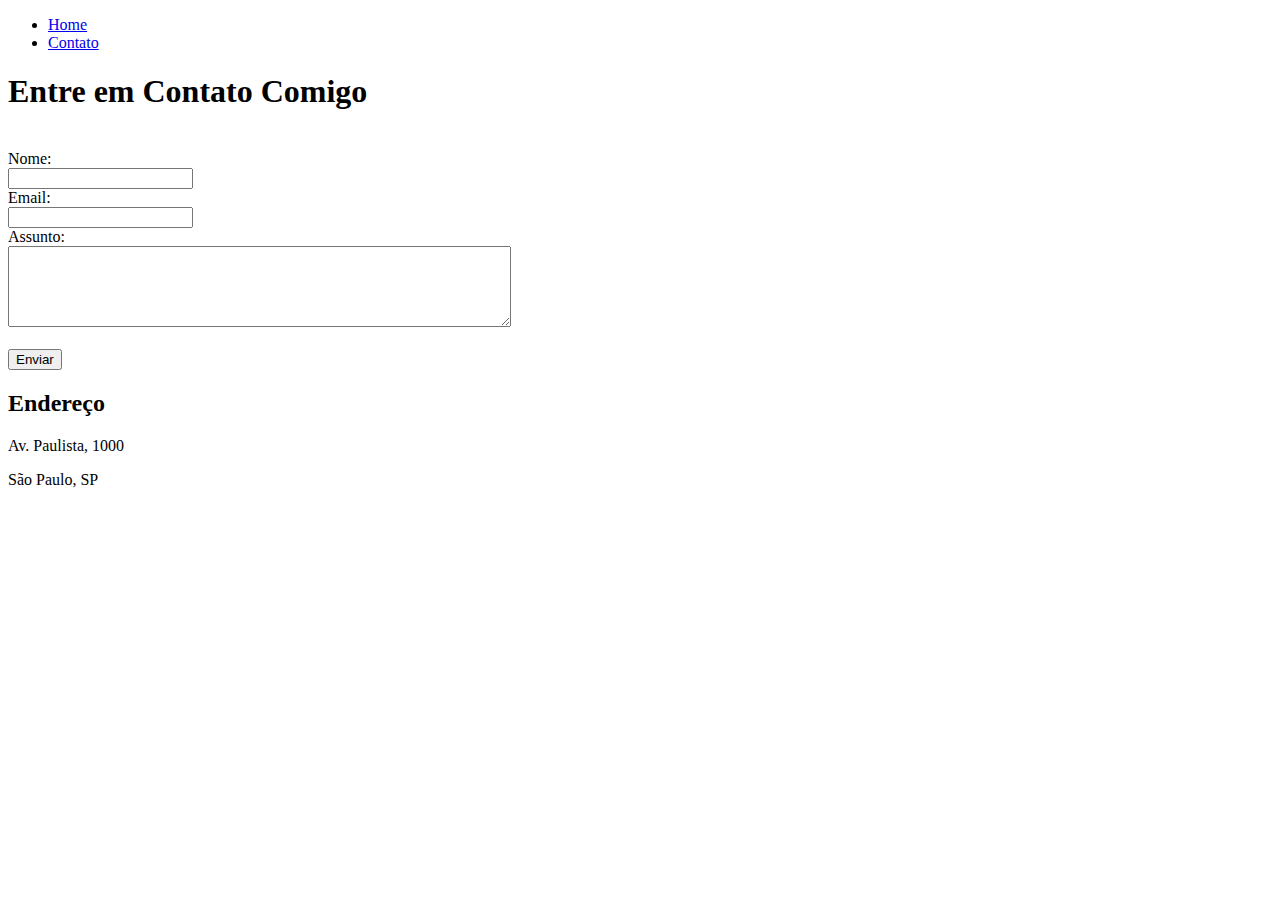
==== contato.html @ bf172c56 "primeiras páginas html" ====
<!DOCTYPE html>
<html lang="pt-br">
<head>
    <meta charset="UTF-8">
    <meta http-equiv="X-UA-Compatible" content="IE=edge">
    <meta name="viewport" content="width=device-width, initial-scale=1.0">
    <title>Contato</title>
</head>
<body>

    <ul>
        <li>
            <a href="index.html">Home</a>
        </li>
        <li>
            <a href="contato.html">Contato</a>
        </li>
    </ul>

    <h1>Entre em Contato Comigo</h1>
<br>
    <form>
        <label for="nome">Nome:</label><br>
        <input type="text" id="nome">
    
<br>
    
        <label for="email">Email:</label><br>
        <input type="email" id="email">
    
<br>
     
        <label for="assunto">Assunto:</label><br>
        <textarea name="assunto" id="assunto" cols="60" rows="5"></textarea><br>
<br>
        <button>Enviar</button>
    </form>

    <h2>Endereço</h2>

    <p>Av. Paulista, 1000</p>
    <p>São Paulo, SP</p>

    <iframe src="https://www.google.com/maps/embed?pb=!1m18!1m12!1m3!1d3657.098169135352!2d-46.65412628538375!3d-23.56491746760797!2m3!1f0!2f0!3f0!3m2!1i1024!2i768!4f13.1!3m3!1m2!1s0x94ce5994f2e15a7d%3A0xdeb92126793e5e90!2sAv.%20Paulista%2C%201000%20-%20Bela%20Vista%2C%20S%C3%A3o%20Paulo%20-%20SP%2C%2001310-100!5e0!3m2!1spt-BR!2sbr!4v1629156101680!5m2!1spt-BR!2sbr" width="400" height="250" style="border:0;" allowfullscreen="" loading="lazy"></iframe>

</body>
</html>
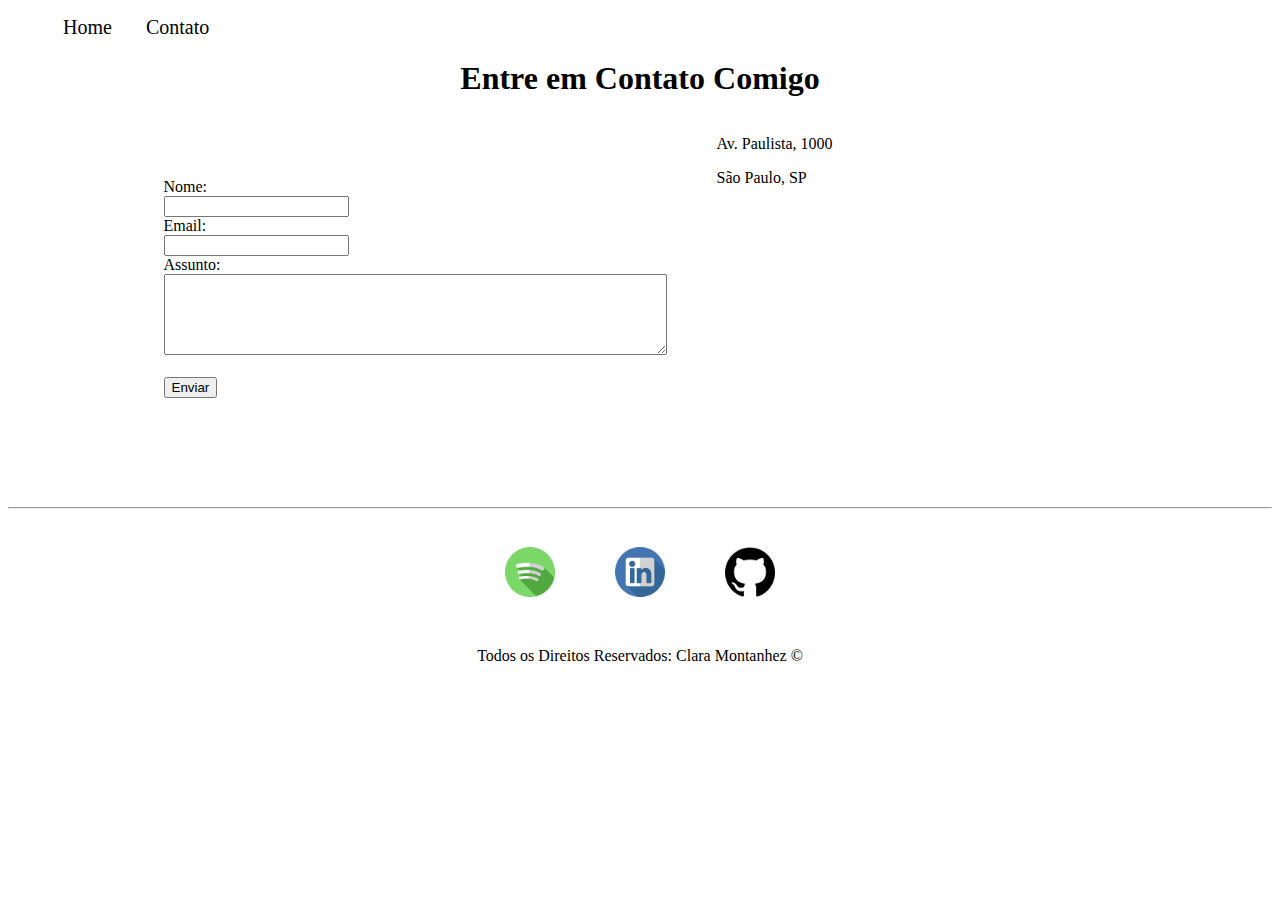
==== commit 8ce2e3b9: "implementação do site com css puro" ====
--- a/contato.html
+++ b/contato.html
@@ -1,14 +1,17 @@
 <!DOCTYPE html>
 <html lang="pt-br">
+
 <head>
     <meta charset="UTF-8">
     <meta http-equiv="X-UA-Compatible" content="IE=edge">
     <meta name="viewport" content="width=device-width, initial-scale=1.0">
     <title>Contato</title>
+    <link rel="stylesheet" href="assets/css/style.css">
 </head>
+
 <body>
 
-    <ul>
+    <ul id="menu">
         <li>
             <a href="index.html">Home</a>
         </li>
@@ -17,31 +20,62 @@
         </li>
     </ul>
 
-    <h1>Entre em Contato Comigo</h1>
-<br>
-    <form>
-        <label for="nome">Nome:</label><br>
-        <input type="text" id="nome">
-    
-<br>
-    
-        <label for="email">Email:</label><br>
-        <input type="email" id="email">
-    
-<br>
-     
-        <label for="assunto">Assunto:</label><br>
-        <textarea name="assunto" id="assunto" cols="60" rows="5"></textarea><br>
-<br>
-        <button>Enviar</button>
-    </form>
+    <h1 class="center">Entre em Contato Comigo</h1>
 
-    <h2>Endereço</h2>
+    <div class="container mb-50">
+        <div>
+            <form>
+                <label for="nome">Nome:</label><br>
+                <input type="text" id="nome">
 
-    <p>Av. Paulista, 1000</p>
-    <p>São Paulo, SP</p>
+                <br>
 
-    <iframe src="https://www.google.com/maps/embed?pb=!1m18!1m12!1m3!1d3657.098169135352!2d-46.65412628538375!3d-23.56491746760797!2m3!1f0!2f0!3f0!3m2!1i1024!2i768!4f13.1!3m3!1m2!1s0x94ce5994f2e15a7d%3A0xdeb92126793e5e90!2sAv.%20Paulista%2C%201000%20-%20Bela%20Vista%2C%20S%C3%A3o%20Paulo%20-%20SP%2C%2001310-100!5e0!3m2!1spt-BR!2sbr!4v1629156101680!5m2!1spt-BR!2sbr" width="400" height="250" style="border:0;" allowfullscreen="" loading="lazy"></iframe>
+                <label for="email">Email:</label><br>
+                <input type="email" id="email">
+
+                <br>
+
+                <label for="assunto">Assunto:</label><br>
+                <textarea name="assunto" id="assunto" cols="60" rows="5"></textarea><br>
+                <br>
+                <button>Enviar</button>
+            </form>
+        </div>
+
+        <div class="ml-50">
+            <p>Av. Paulista, 1000</p>
+            <p>São Paulo, SP</p>
+
+            <iframe
+                src="https://www.google.com/maps/embed?pb=!1m18!1m12!1m3!1d3657.098169135352!2d-46.65412628538375!3d-23.56491746760797!2m3!1f0!2f0!3f0!3m2!1i1024!2i768!4f13.1!3m3!1m2!1s0x94ce5994f2e15a7d%3A0xdeb92126793e5e90!2sAv.%20Paulista%2C%201000%20-%20Bela%20Vista%2C%20S%C3%A3o%20Paulo%20-%20SP%2C%2001310-100!5e0!3m2!1spt-BR!2sbr!4v1629156101680!5m2!1spt-BR!2sbr"
+                width="400" height="250" style="border:0;" allowfullscreen="" loading="lazy"></iframe>
+
+        </div>
+    </div>
+
+    <hr>
+    <footer>
+
+        <div class="container">
+            <a href="https://open.spotify.com/playlist/1VvVK7eCzPTB5ws8xFO5KG?si=293a4858149a4b7e" target="_blank">
+                <img class="tm-social p-30" src="assets/img/spotify.png" alt="logo do spotify">
+            </a>
+
+            <a href="https://www.linkedin.com/in/claramontanhez/" target="_blank">
+                <img class="tm-social p-30" src="assets/img/minha foto2.png" alt="logo do linkedin">
+            </a>
+
+            <a href="https://github.com/claramon" target="_blank">
+                <img class="tm-social p-30" src="assets/img/github.png" alt="logo do github">
+            </a>
+
+
+        </div>
+        <p class="center">
+            Todos os Direitos Reservados: Clara Montanhez &copy;
+        </p>
+    </footer>
 
 </body>
+
 </html>--- a/assets/css/style.css
+++ b/assets/css/style.css
@@ -0,0 +1,63 @@
+/*
+Estilos da página index.html
+*/
+.center{
+    text-align: center;
+}
+
+.justify{
+    text-align: justify;
+}
+
+.container{
+    display: flex;
+    flex-flow: row;
+    justify-content: center;
+    align-items: center;
+}
+
+#menu li{
+    display: inline;
+    padding: 15px;
+}
+
+#menu li a{
+    text-decoration: none;
+    color: black;
+    font-size: 20px;
+}
+
+#menu li a:hover{
+    color: gray;
+}
+
+.p-30{
+    padding: 30px;
+}
+
+.br-50{
+    border-radius: 50%;
+}
+
+.wh-300{
+    width: 300px;
+    height: 300px;
+}
+
+.tm-social{
+    width: 50px;
+    height: 50px;
+    display: inline;
+}
+
+.mb-50{
+    margin-bottom: 50px;
+}
+
+.ml-50{
+    margin-left: 50px;
+}
+
+/*
+Estilos da página contato.html
+*/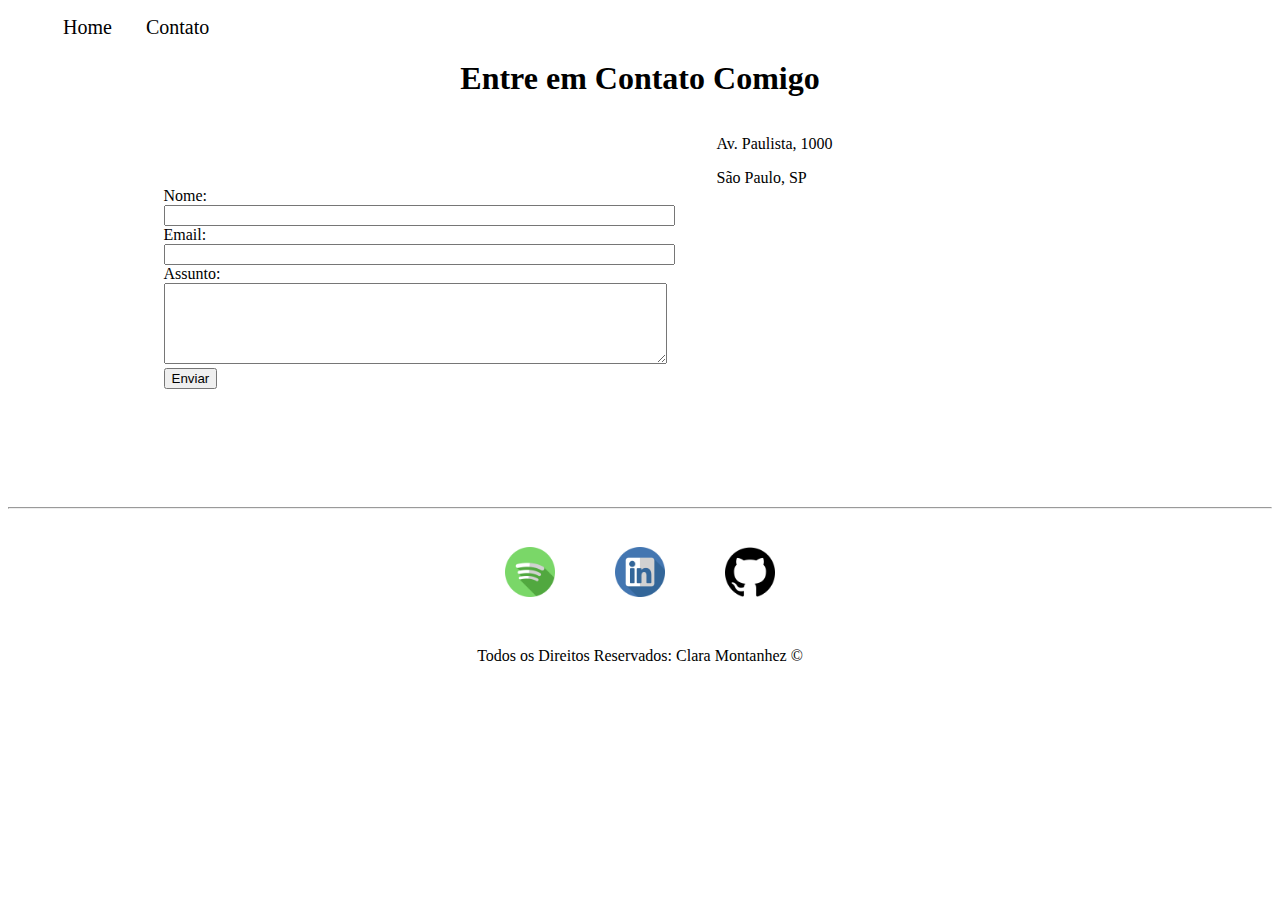
==== commit abc3993e: "inclusão js na pag contato" ====
--- a/contato.html
+++ b/contato.html
@@ -26,20 +26,20 @@
         <div>
             <form>
                 <label for="nome">Nome:</label><br>
-                <input type="text" id="nome">
-
-                <br>
+                <input type="text" id="nome" onkeyup="validaNome()">
+                <div id = 'txtNome'></div>
 
                 <label for="email">Email:</label><br>
-                <input type="email" id="email">
-
-                <br>
+                <input type="email" id="email" onkeyup="validaEmail()">
+                <div id = 'txtEmail'></div>
 
                 <label for="assunto">Assunto:</label><br>
-                <textarea name="assunto" id="assunto" cols="60" rows="5"></textarea><br>
-                <br>
-                <button>Enviar</button>
+                <textarea name="assunto" id="assunto" cols="60" rows="5" onkeyup="validaAssunto()"></textarea><br>
+                <div id = 'txtAssunto'></div>
+
+                <button onclick="enviar()">Enviar</button>
             </form>
+
         </div>
 
         <div class="ml-50">
@@ -48,7 +48,7 @@
 
             <iframe
                 src="https://www.google.com/maps/embed?pb=!1m18!1m12!1m3!1d3657.098169135352!2d-46.65412628538375!3d-23.56491746760797!2m3!1f0!2f0!3f0!3m2!1i1024!2i768!4f13.1!3m3!1m2!1s0x94ce5994f2e15a7d%3A0xdeb92126793e5e90!2sAv.%20Paulista%2C%201000%20-%20Bela%20Vista%2C%20S%C3%A3o%20Paulo%20-%20SP%2C%2001310-100!5e0!3m2!1spt-BR!2sbr!4v1629156101680!5m2!1spt-BR!2sbr"
-                width="400" height="250" style="border:0;" allowfullscreen="" loading="lazy"></iframe>
+                width="400" height="250" frameborder="0" style="border:0;" allowfullscreen="" aria-hidden="false" tabindex="0" onmousemove="mapaZoom()" onmouseout="mapaNormal()" id='mapa'>></iframe>
 
         </div>
     </div>
@@ -76,6 +76,8 @@
         </p>
     </footer>
 
+    <script src="assets/js/script.js"></script>
+
 </body>
 
 </html>